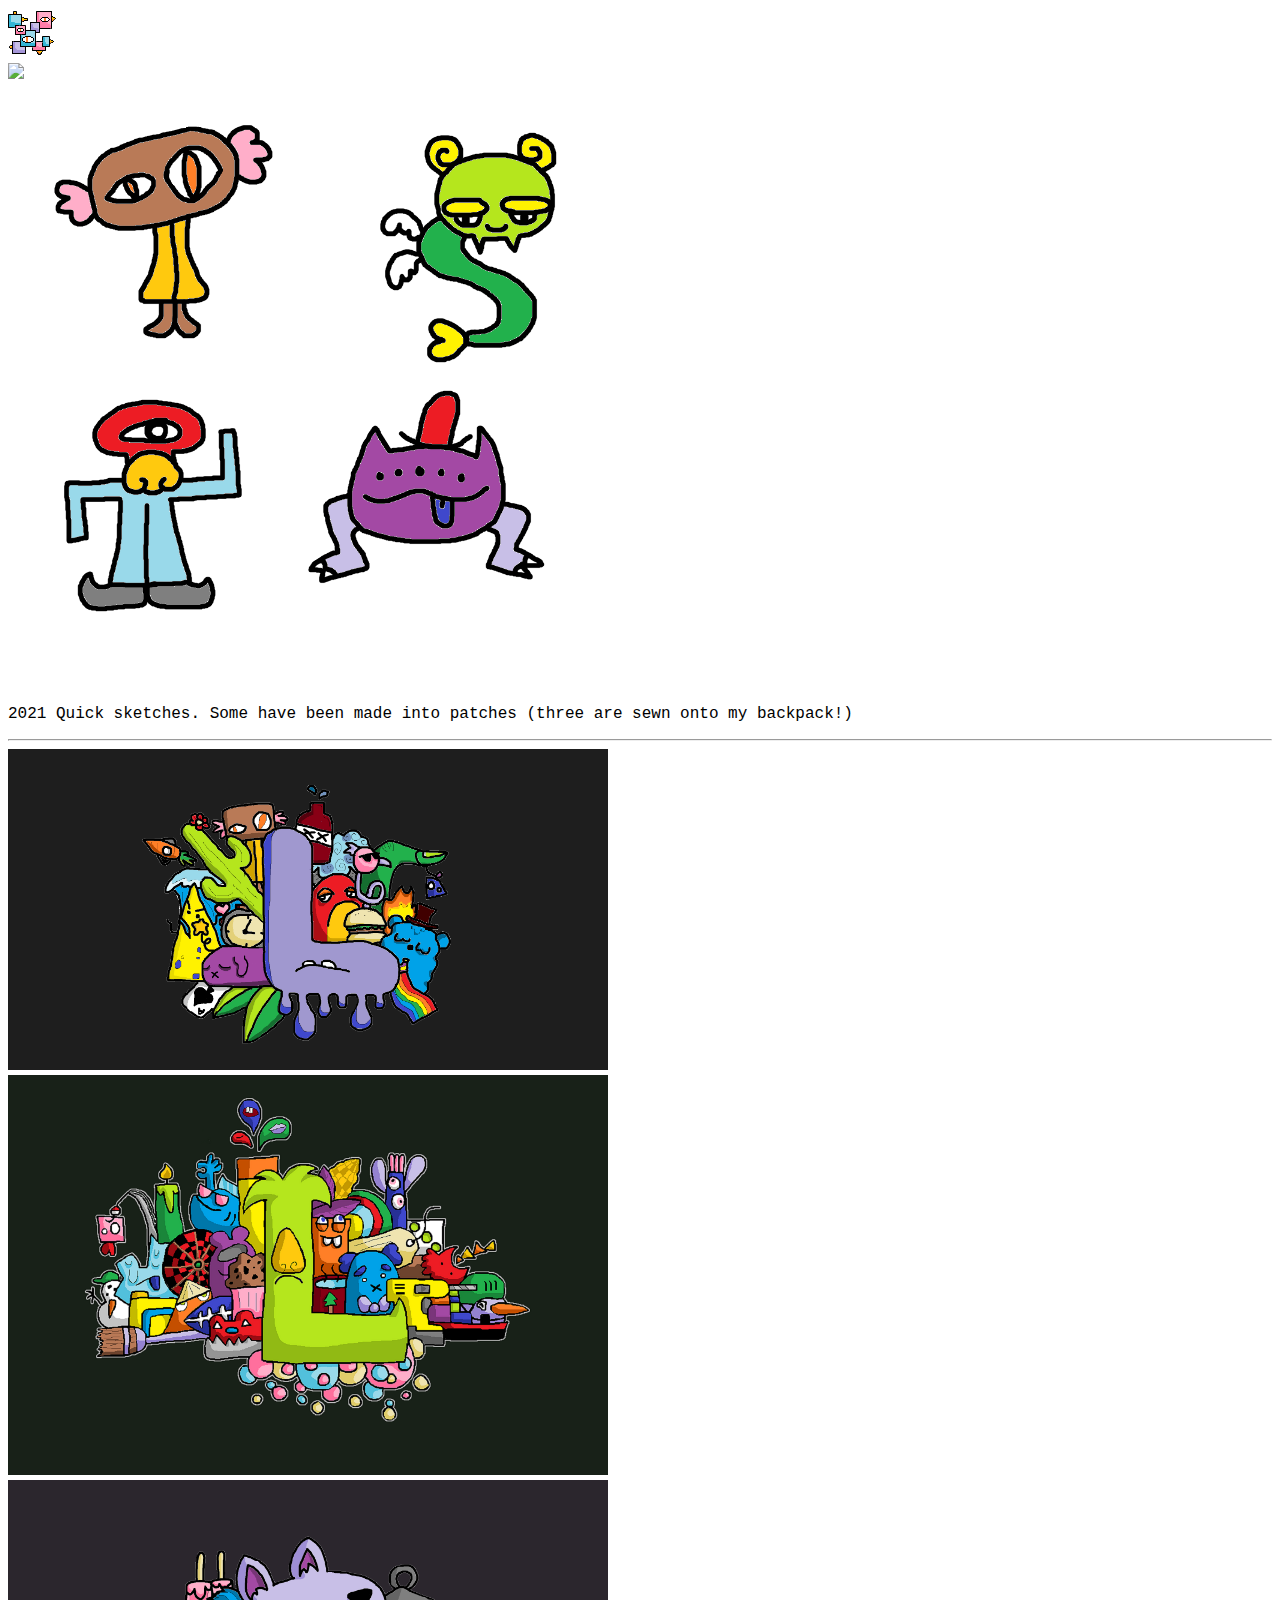
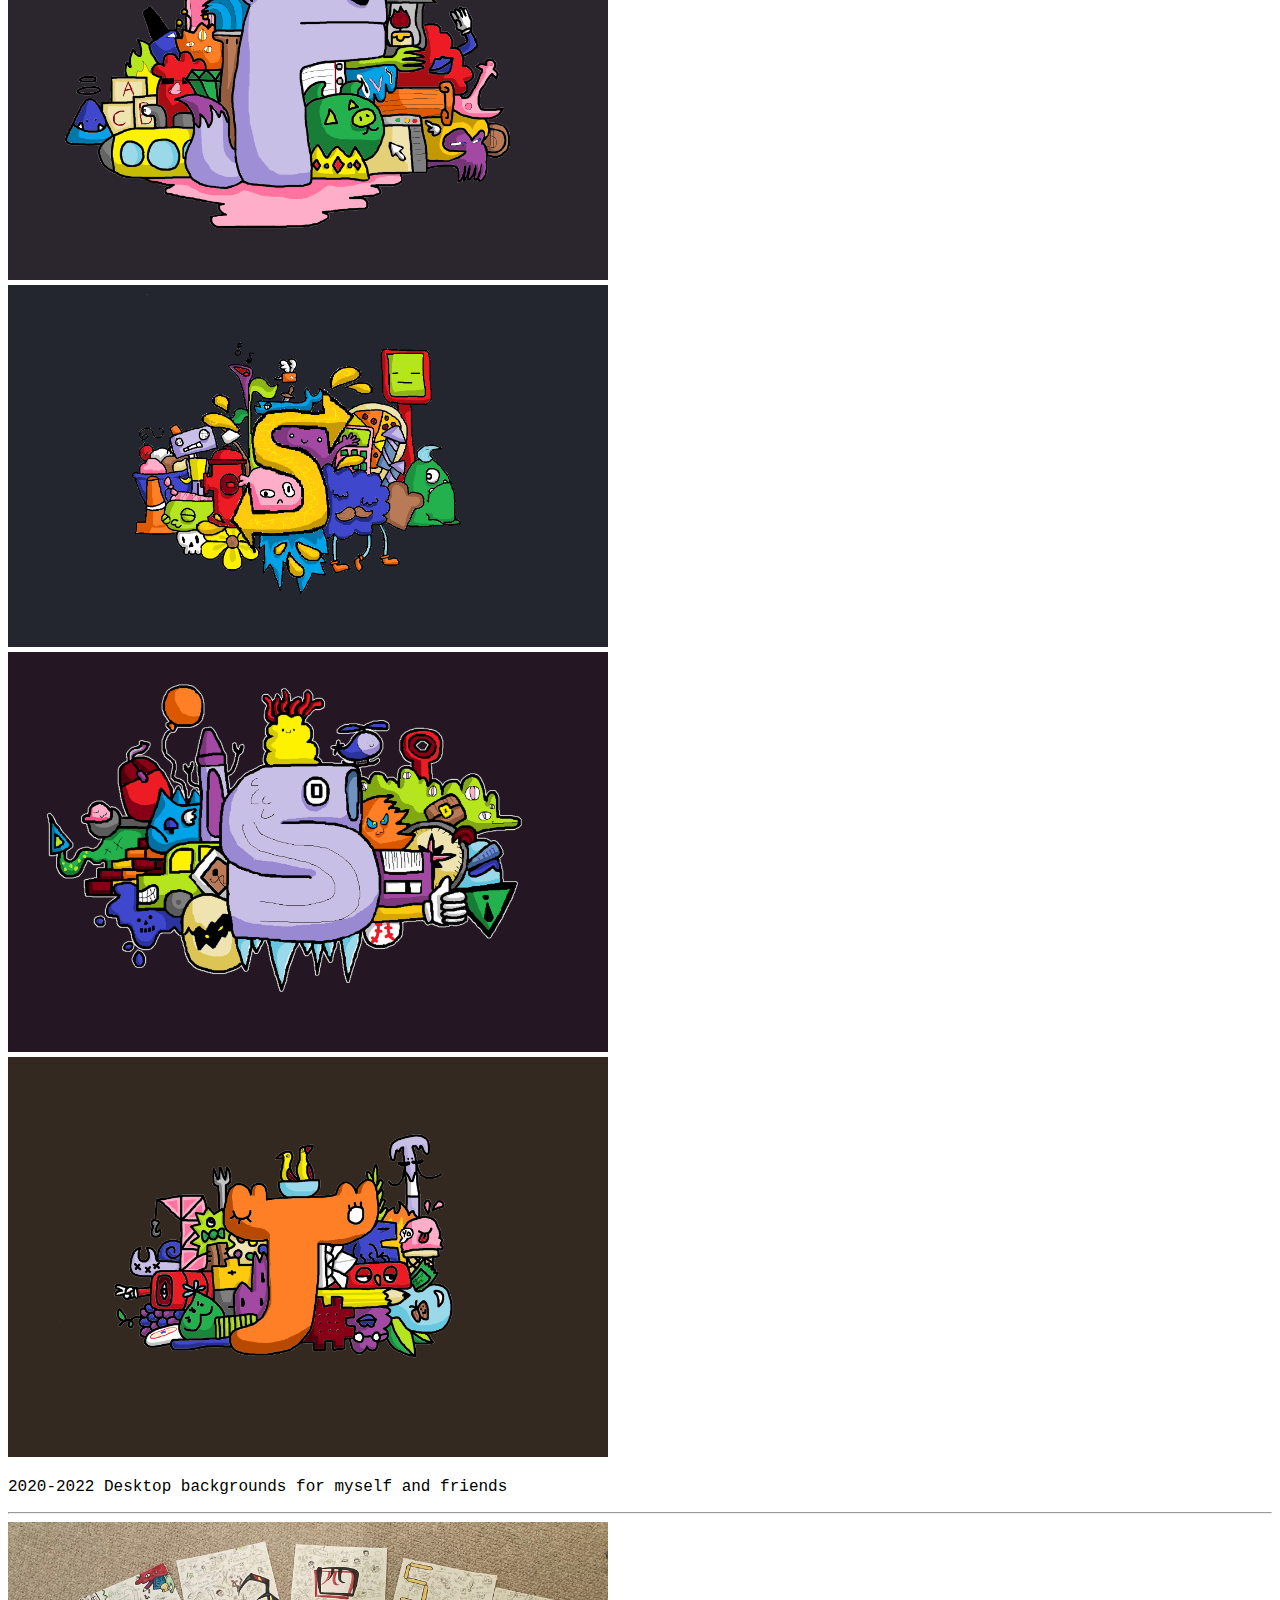
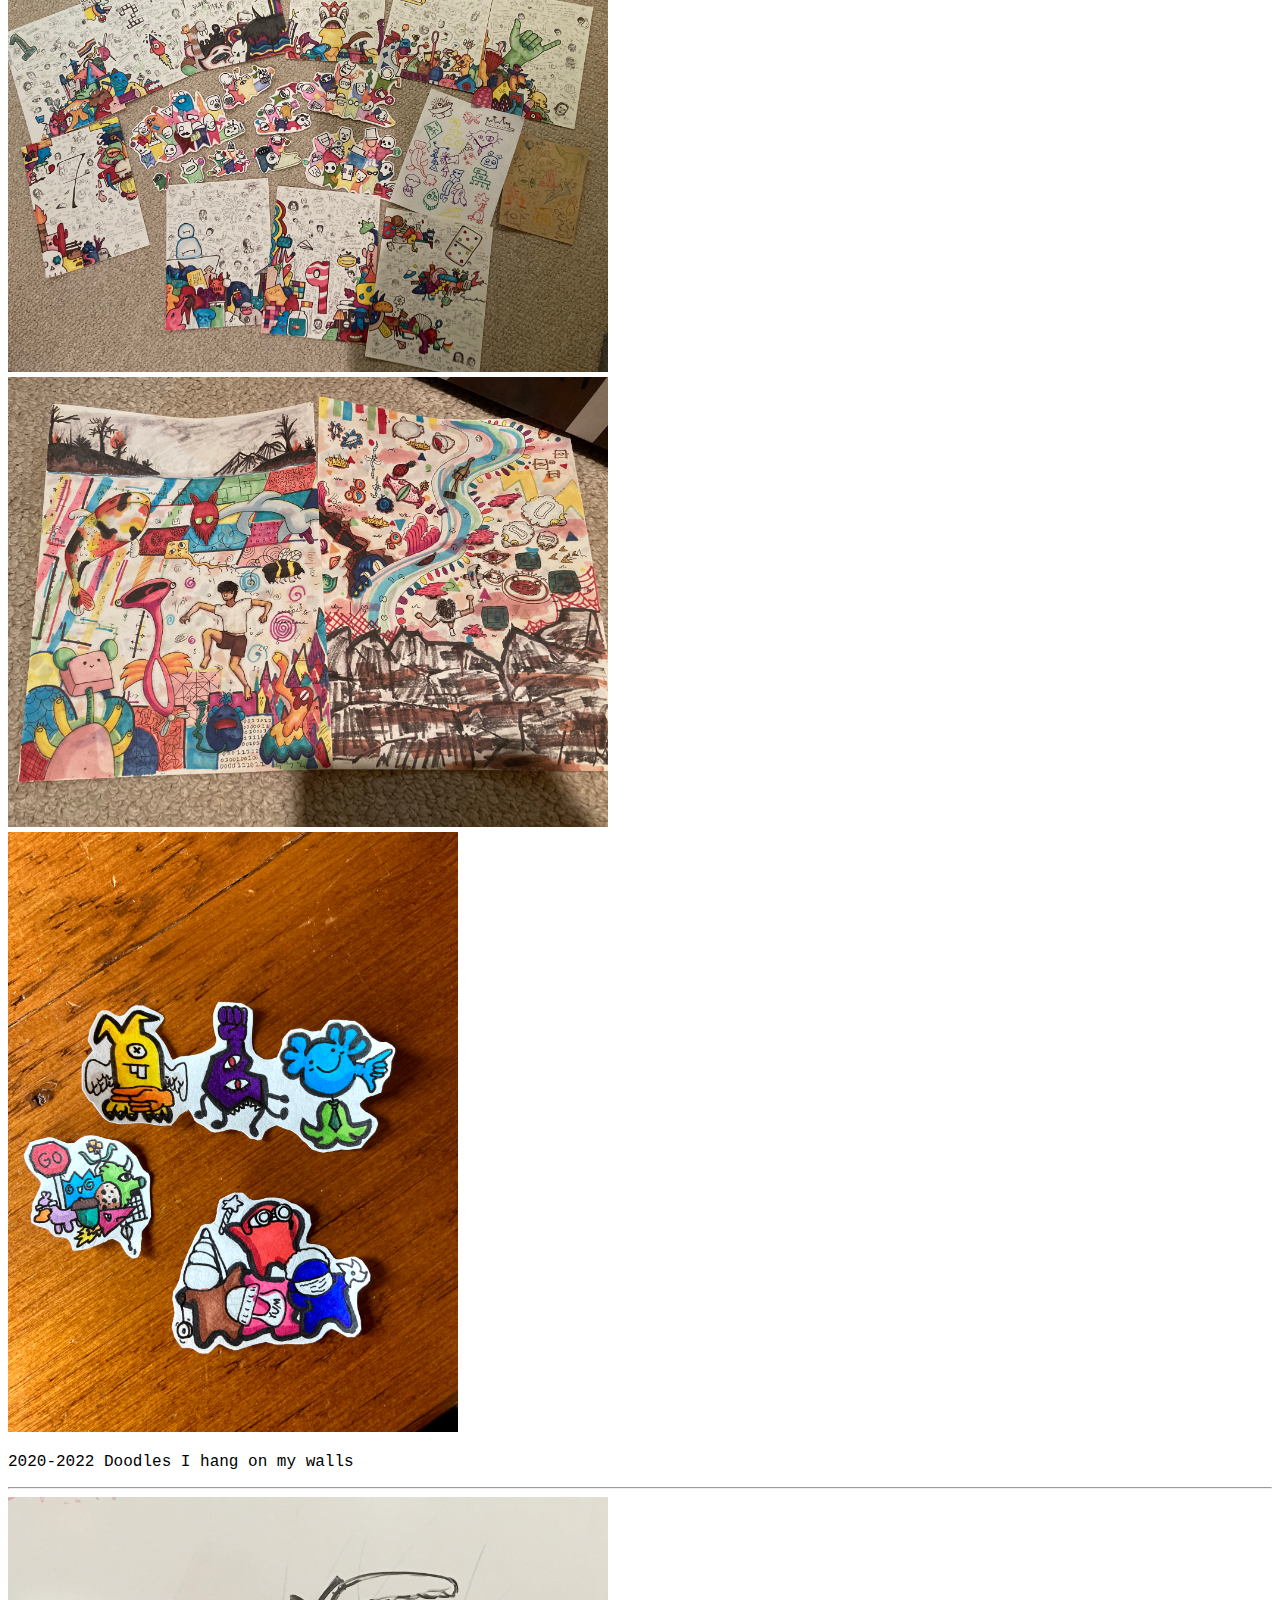
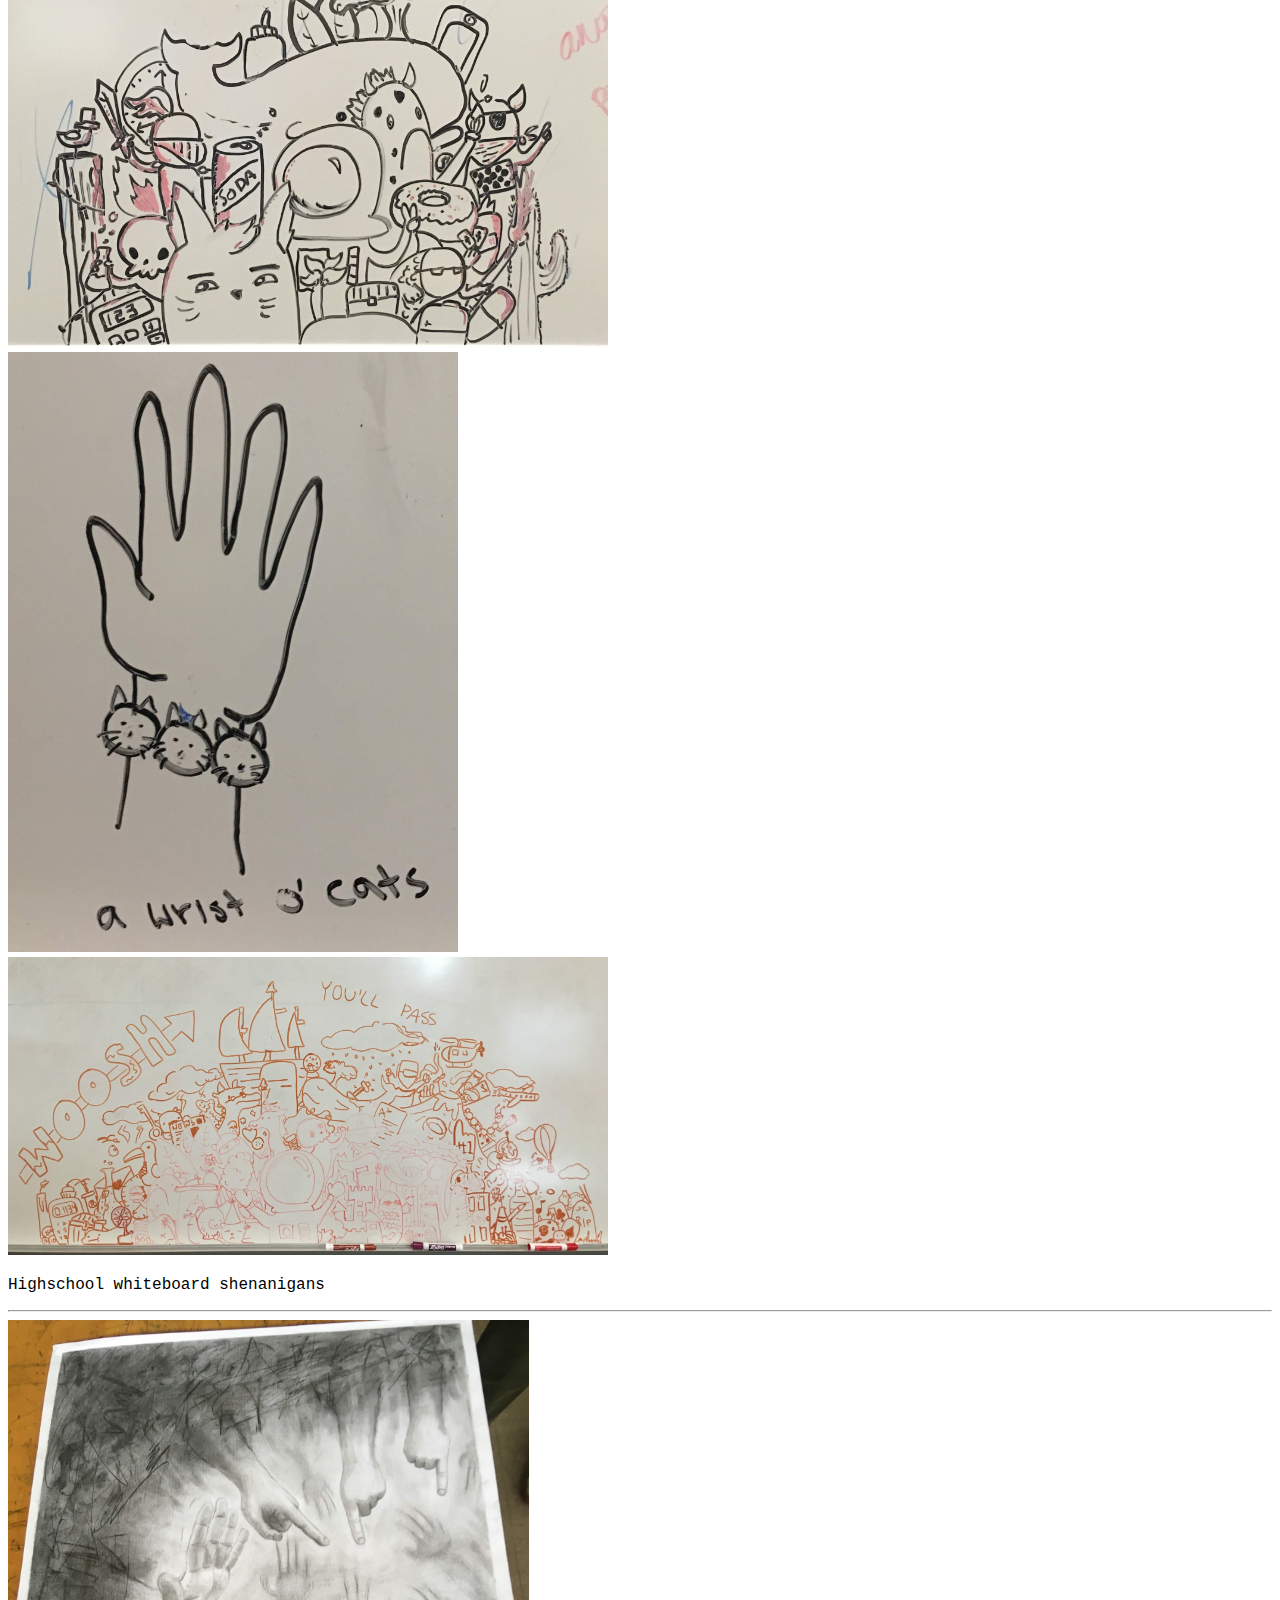
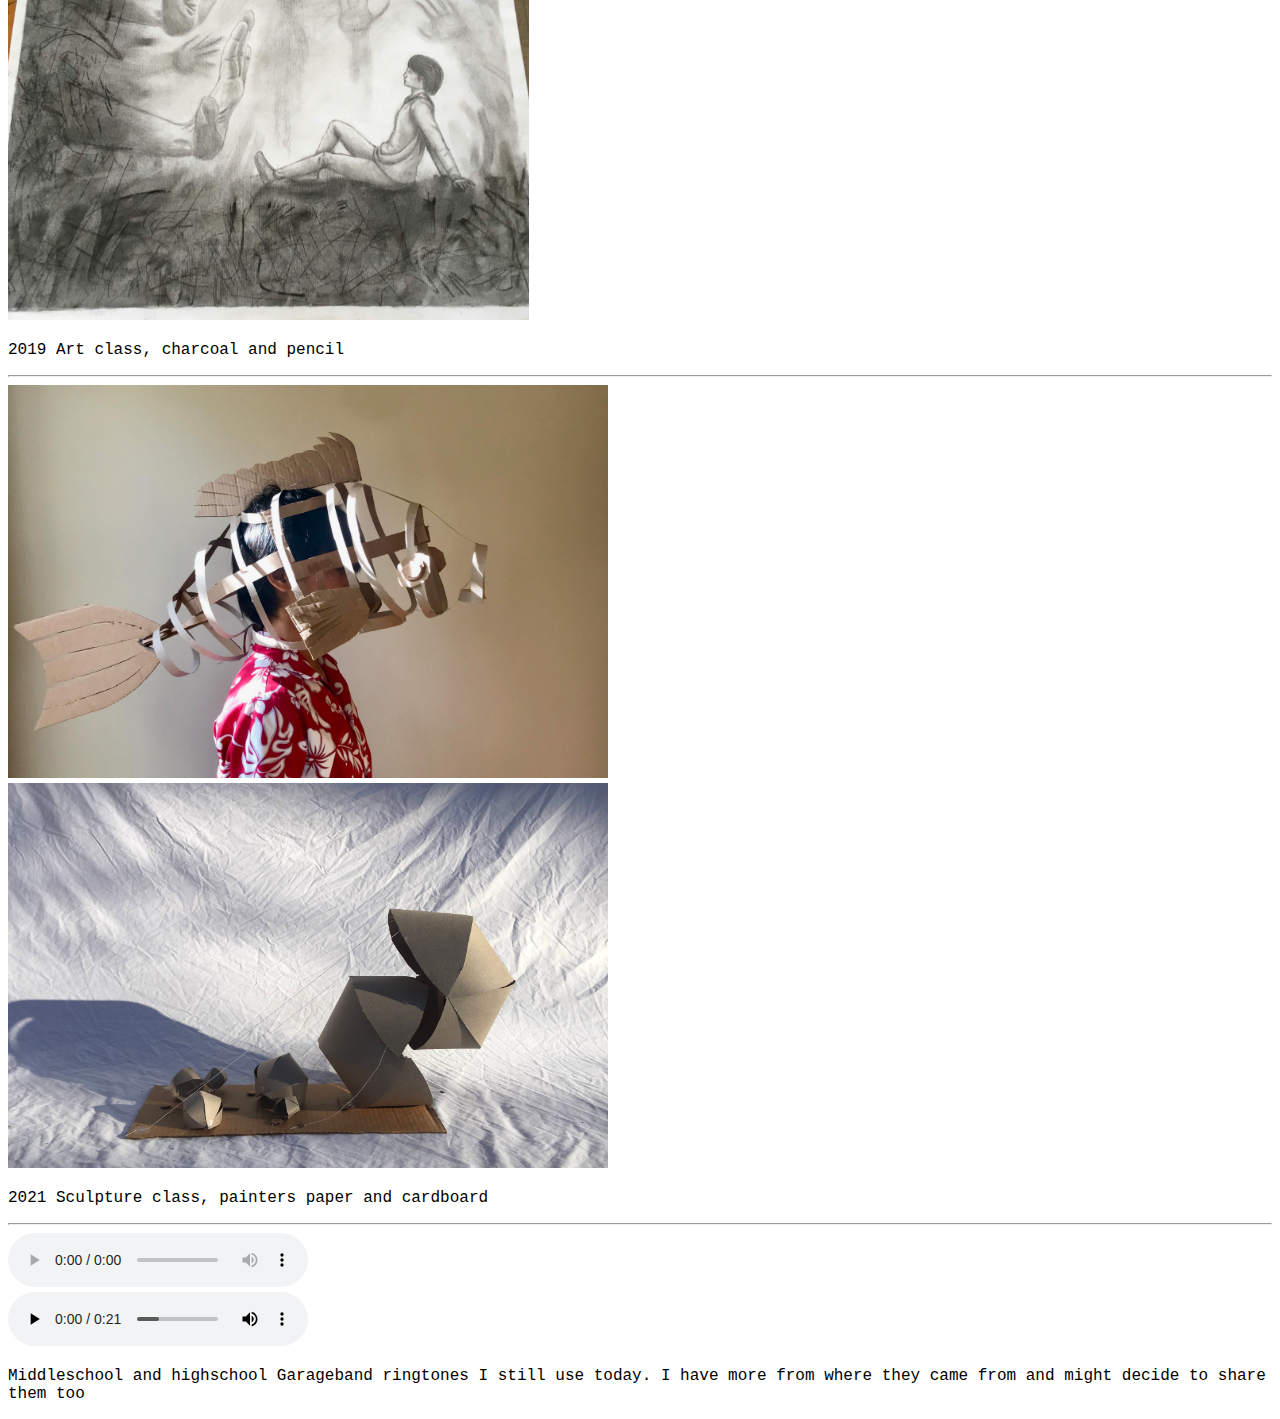
==== art/index.html @ 76c67569 "complete redesign" ====
<!DOCTYPE html>
<html>
    <head>
        <title>Lindsey's Art</title>
        <style>
        body {
            font-family: 'Courier New', Courier, monospace;
        }

        img {
            max-width: 600px;
            max-height: 600px;
        }
        </style>
    </head>
    <body>
        <img src="../images/dood1.png" /> <br>
        <img src="../images/dood2.png" /> <br>
        <img src="../images/doods.png" /> <br>
        <p>2021 Quick sketches. Some have been made into patches (three are sewn onto my backpack!)</p>
        <hr>
        <img src="../images/backgrounddoodle1.png" /> <br>
        <img src="../images/backgrounddoodle2.png" /> <br>
        <img src="../images/backgrounddoodle3.png" /> <br>
        <img src="../images/backgrounddoodle4.png" /> <br>
        <img src="../images/backgrounddoodle5.png" /> <br>
        <img src="../images/backgrounddoodle6.png" /> <br>
        <p>2020-2022 Desktop backgrounds for myself and friends</p>
        <hr>
        <img src="../images/paperdoodles1.jpg" /> <br>
        <img src="../images/paperdoodles2.jpg" /> <br>
        <img src="../images/paperdoodles3.jpg" /> <br>
        <p>2020-2022 Doodles I hang on my walls</p>
        <hr>
        <img src="../images/whiteboard1.JPG" /> <br>
        <img src="../images/whiteboard2.JPG" /> <br>
        <img src="../images/whiteboard3.JPG" /> <br>
        <p>Highschool whiteboard shenanigans</p>
        <hr>
        <img src="../images/paper1.JPG" /> <br>
        <p>2019 Art class, charcoal and pencil</p>
        <hr>
        <img src="../images/scultpure1.JPG" /> <br>
        <img src="../images/sculpture2.JPG" /> <br>
        <p>2021 Sculpture class, painters paper and cardboard</p>
        <hr>
        <audio controls><source src="../audio/Venom.wav" type="audio/wav"></audio> <br>
        <audio controls><source src="../audio/伞天.wav" type="audio/wav"></audio> <br>
        <p>Middleschool and highschool Garageband ringtones I still use today. I have more from where they came from and might decide to share them too</p>
    </body>
</html>
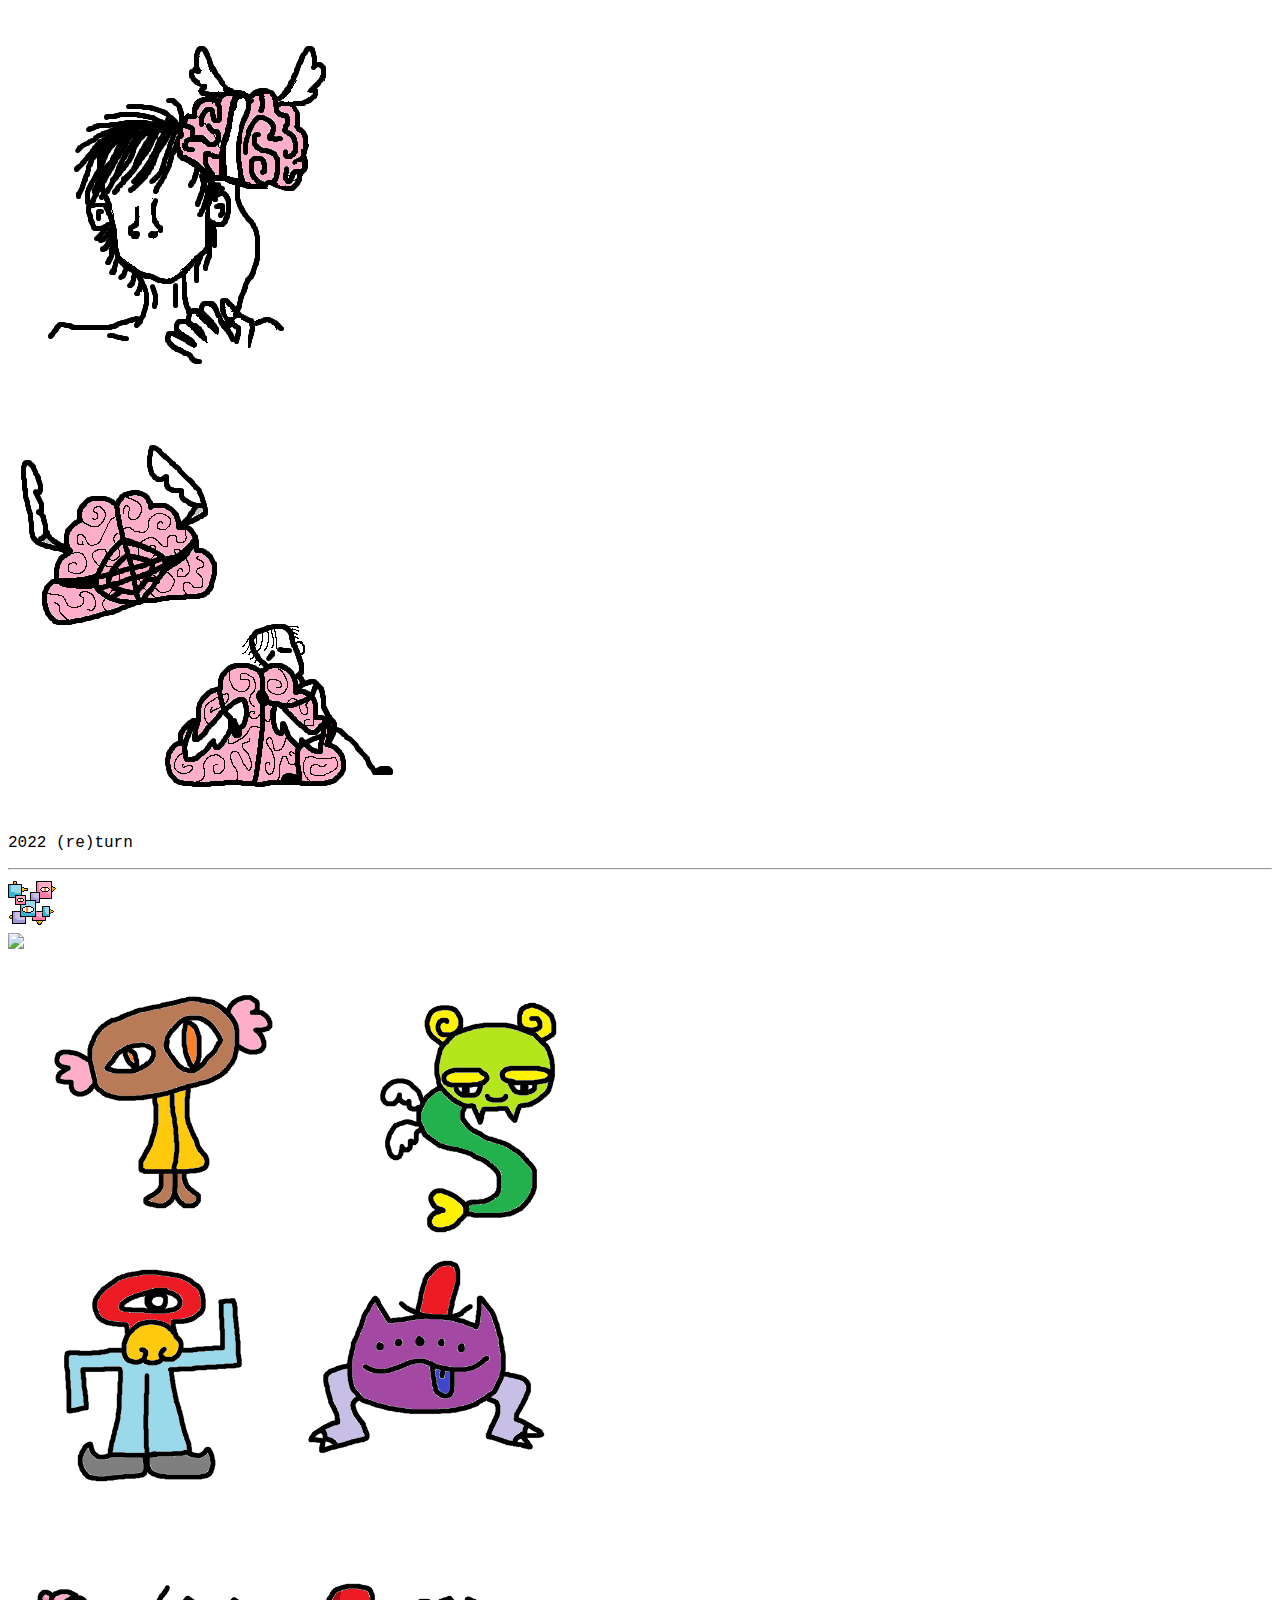
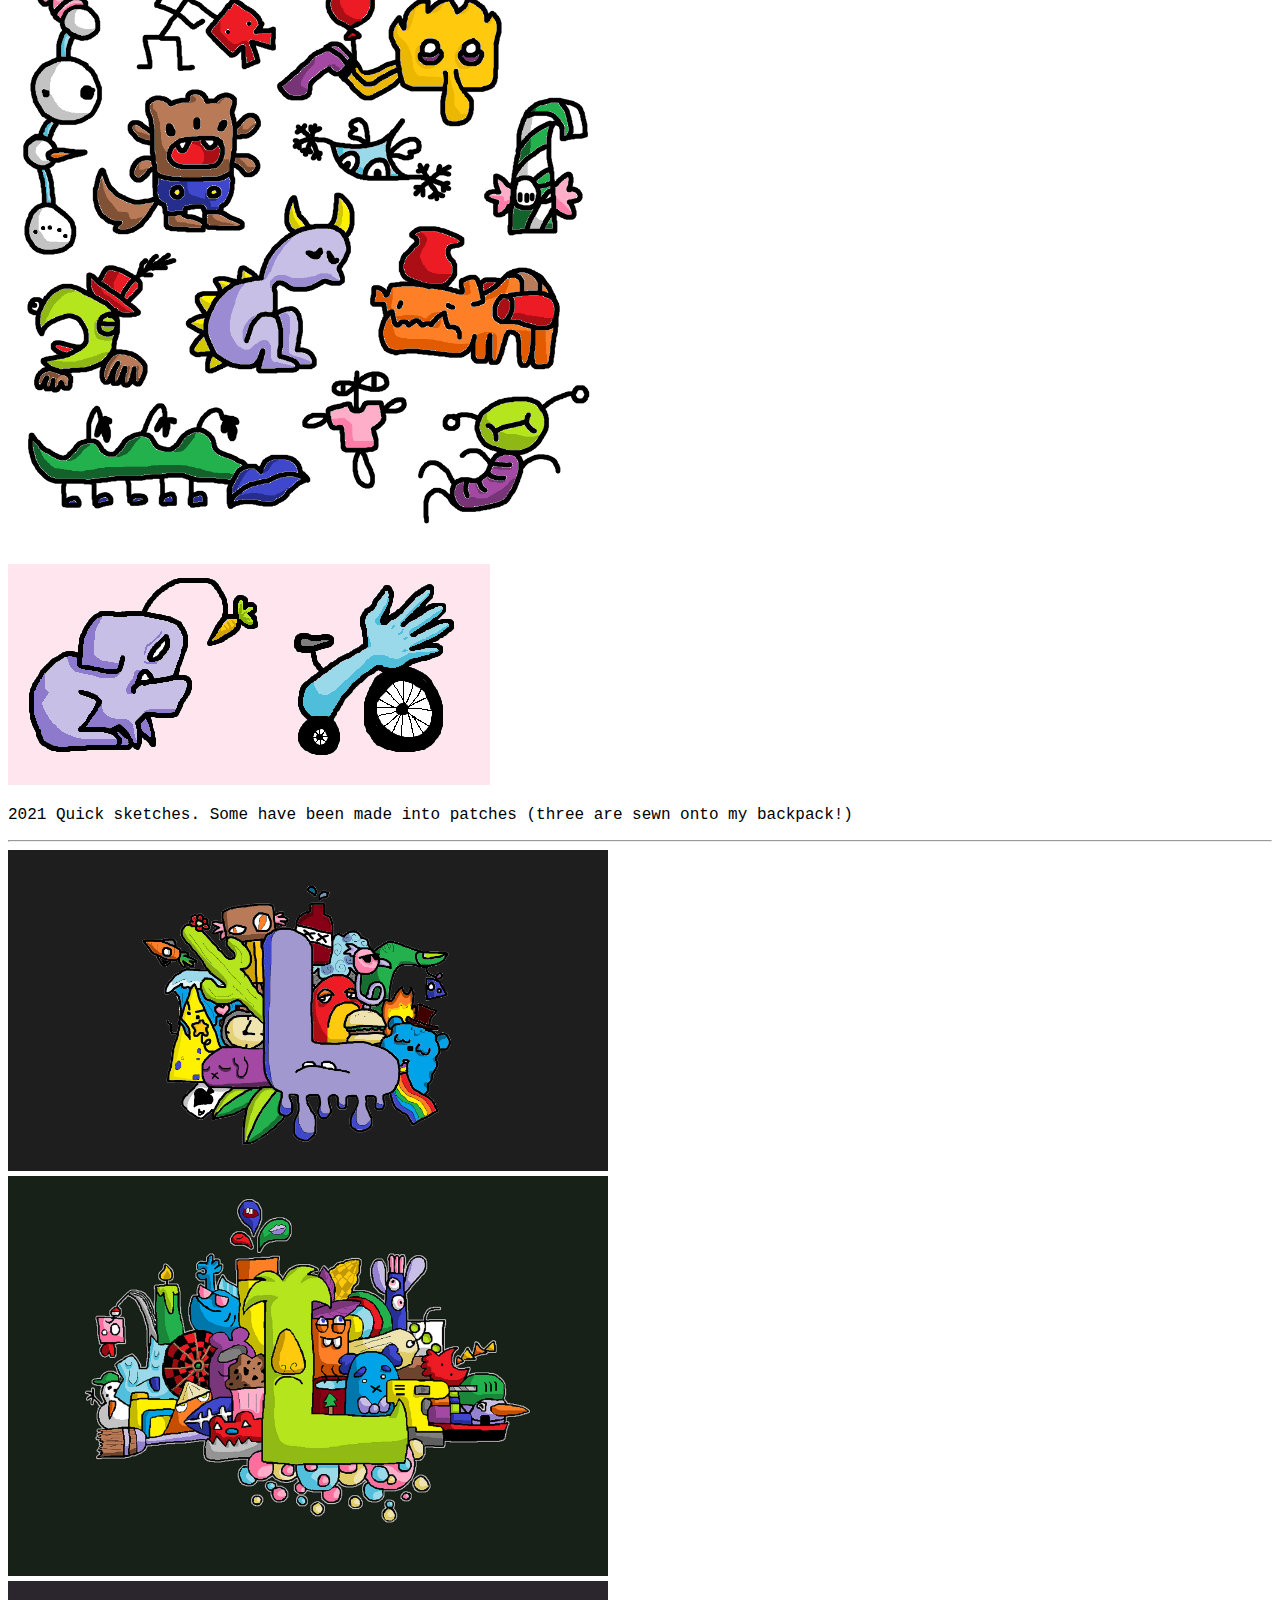
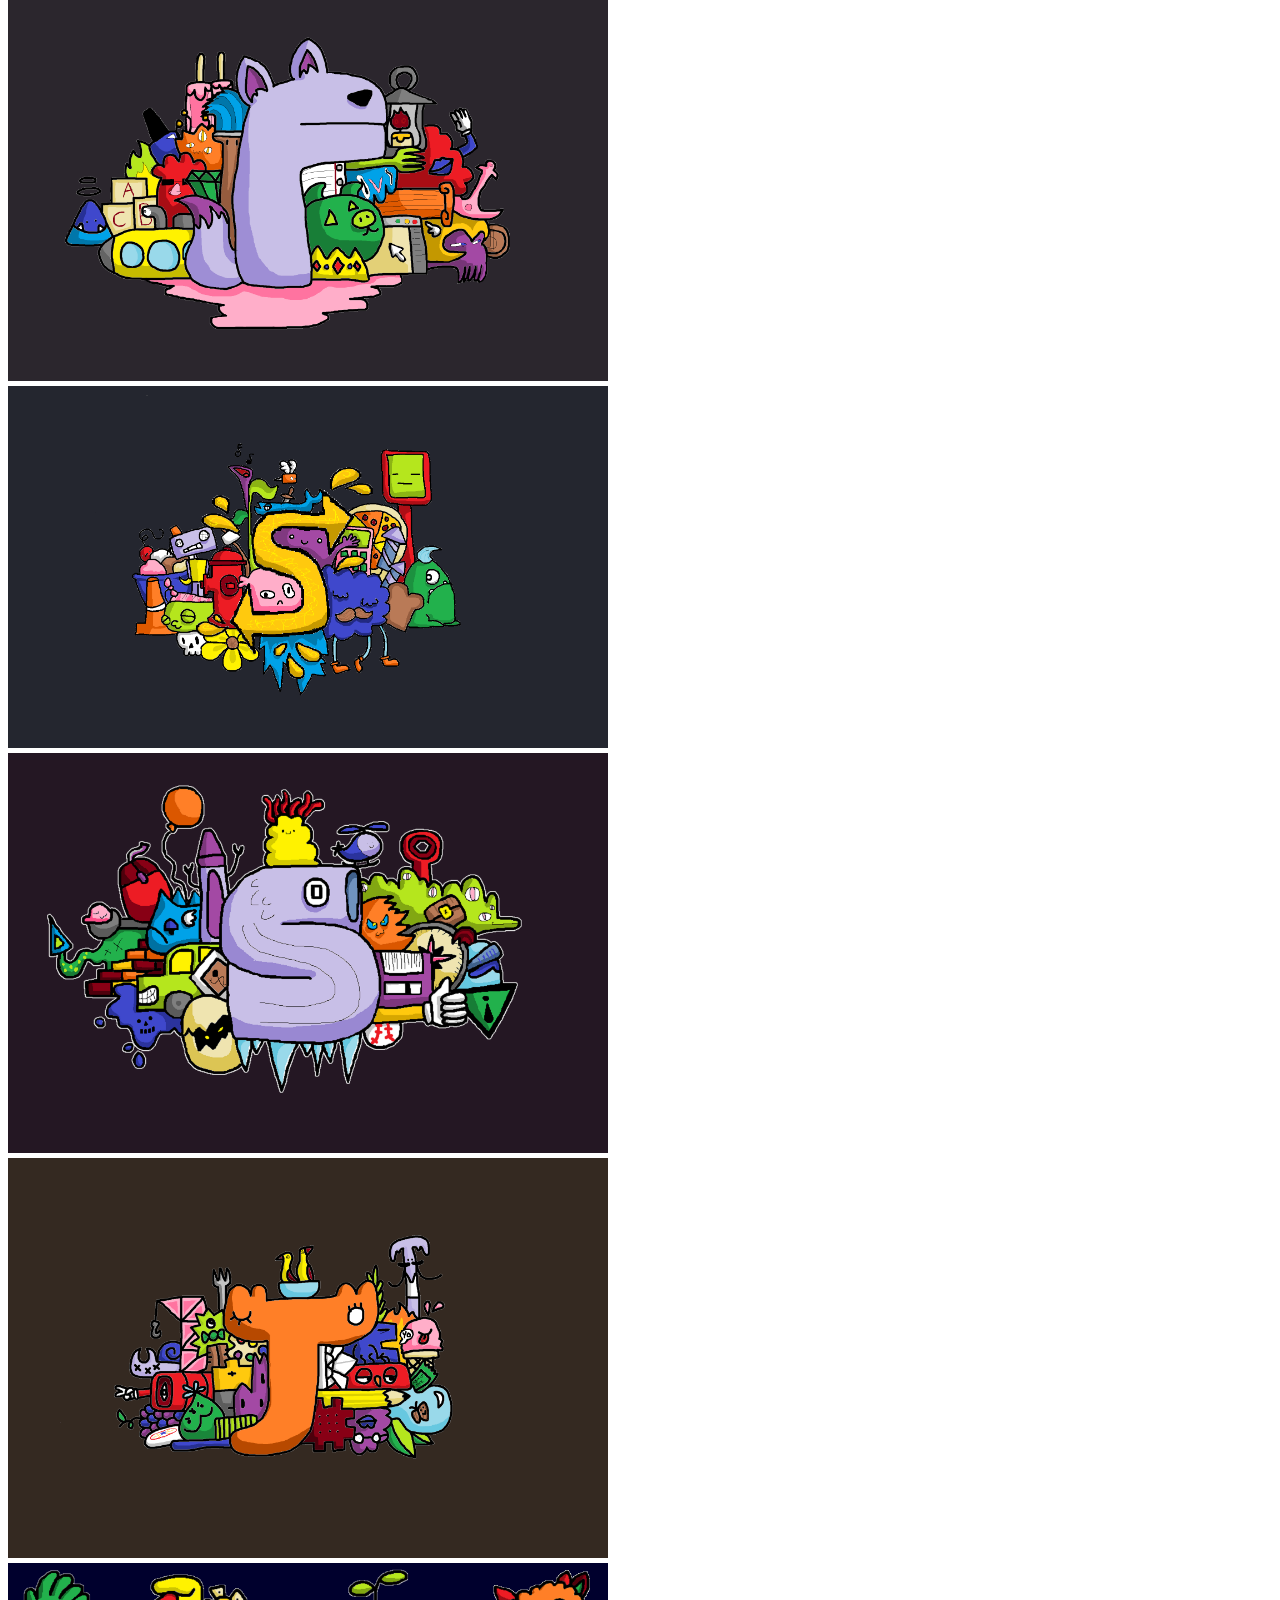
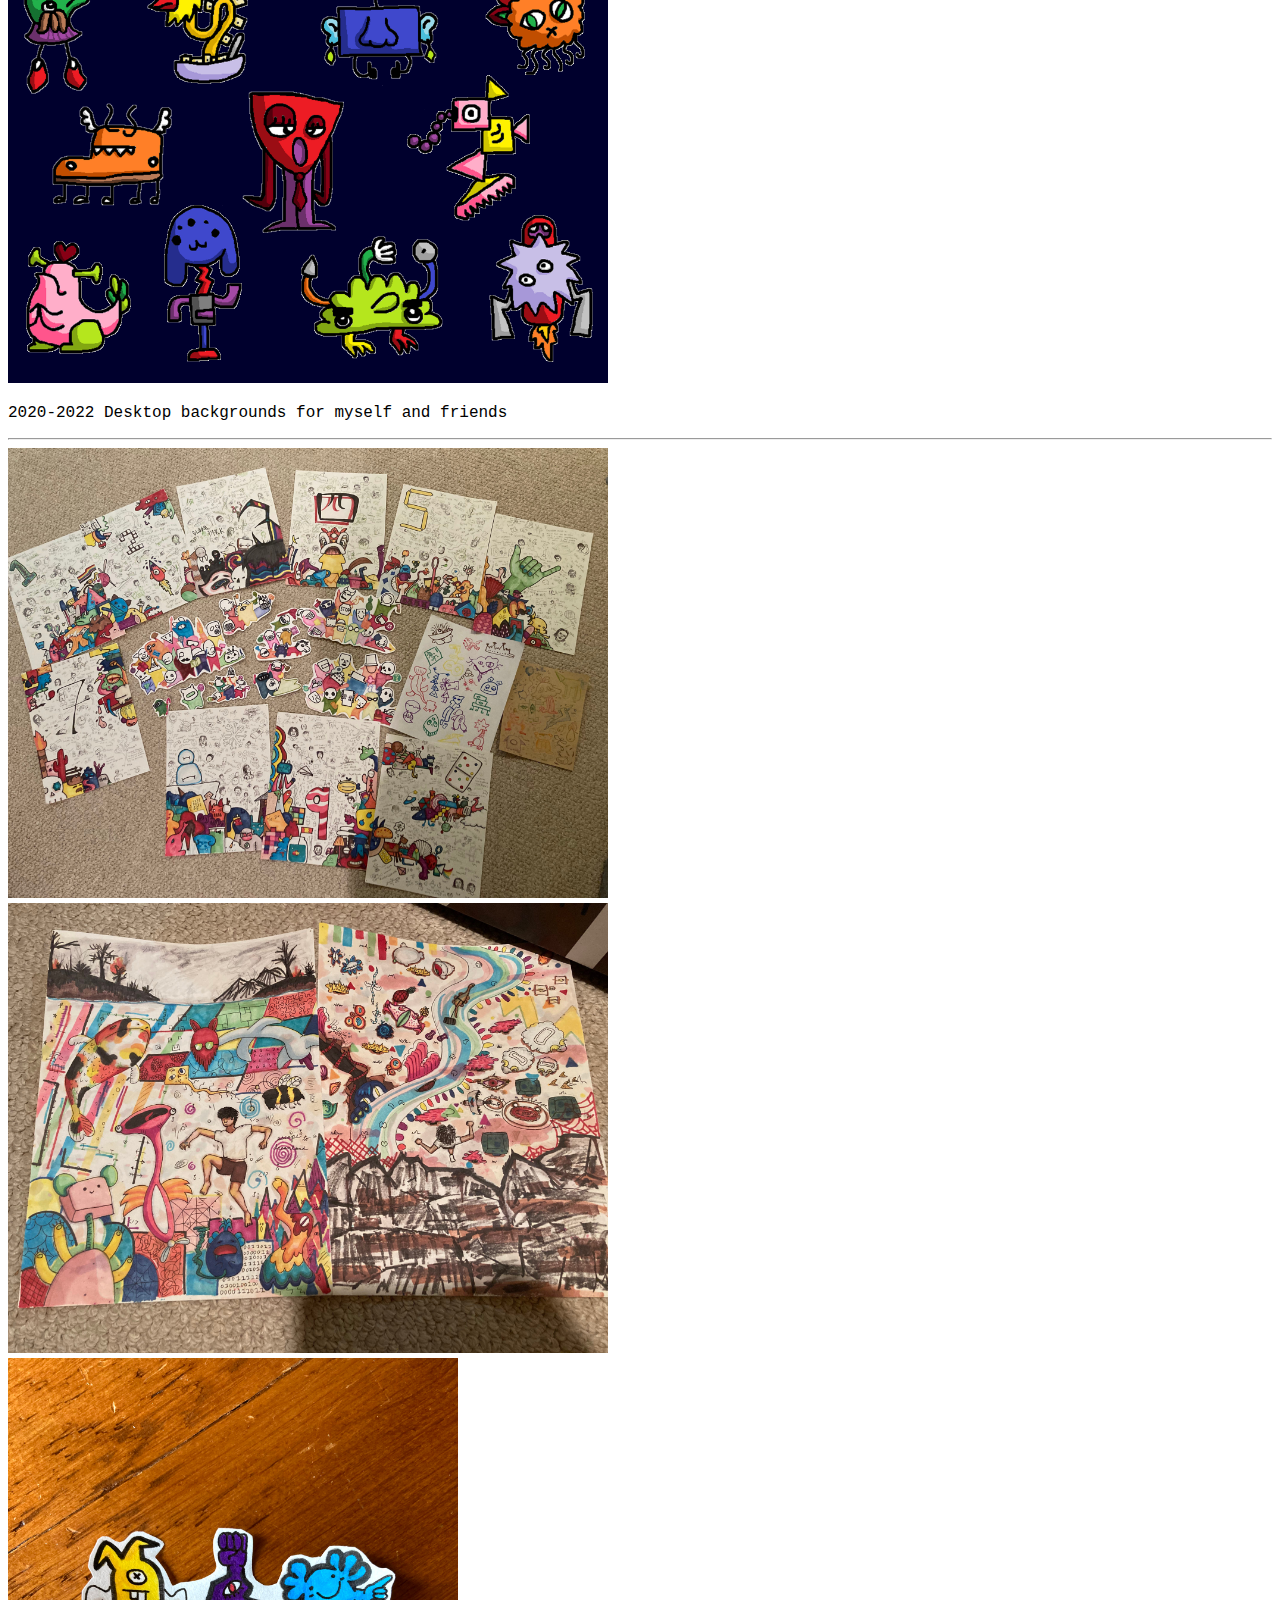
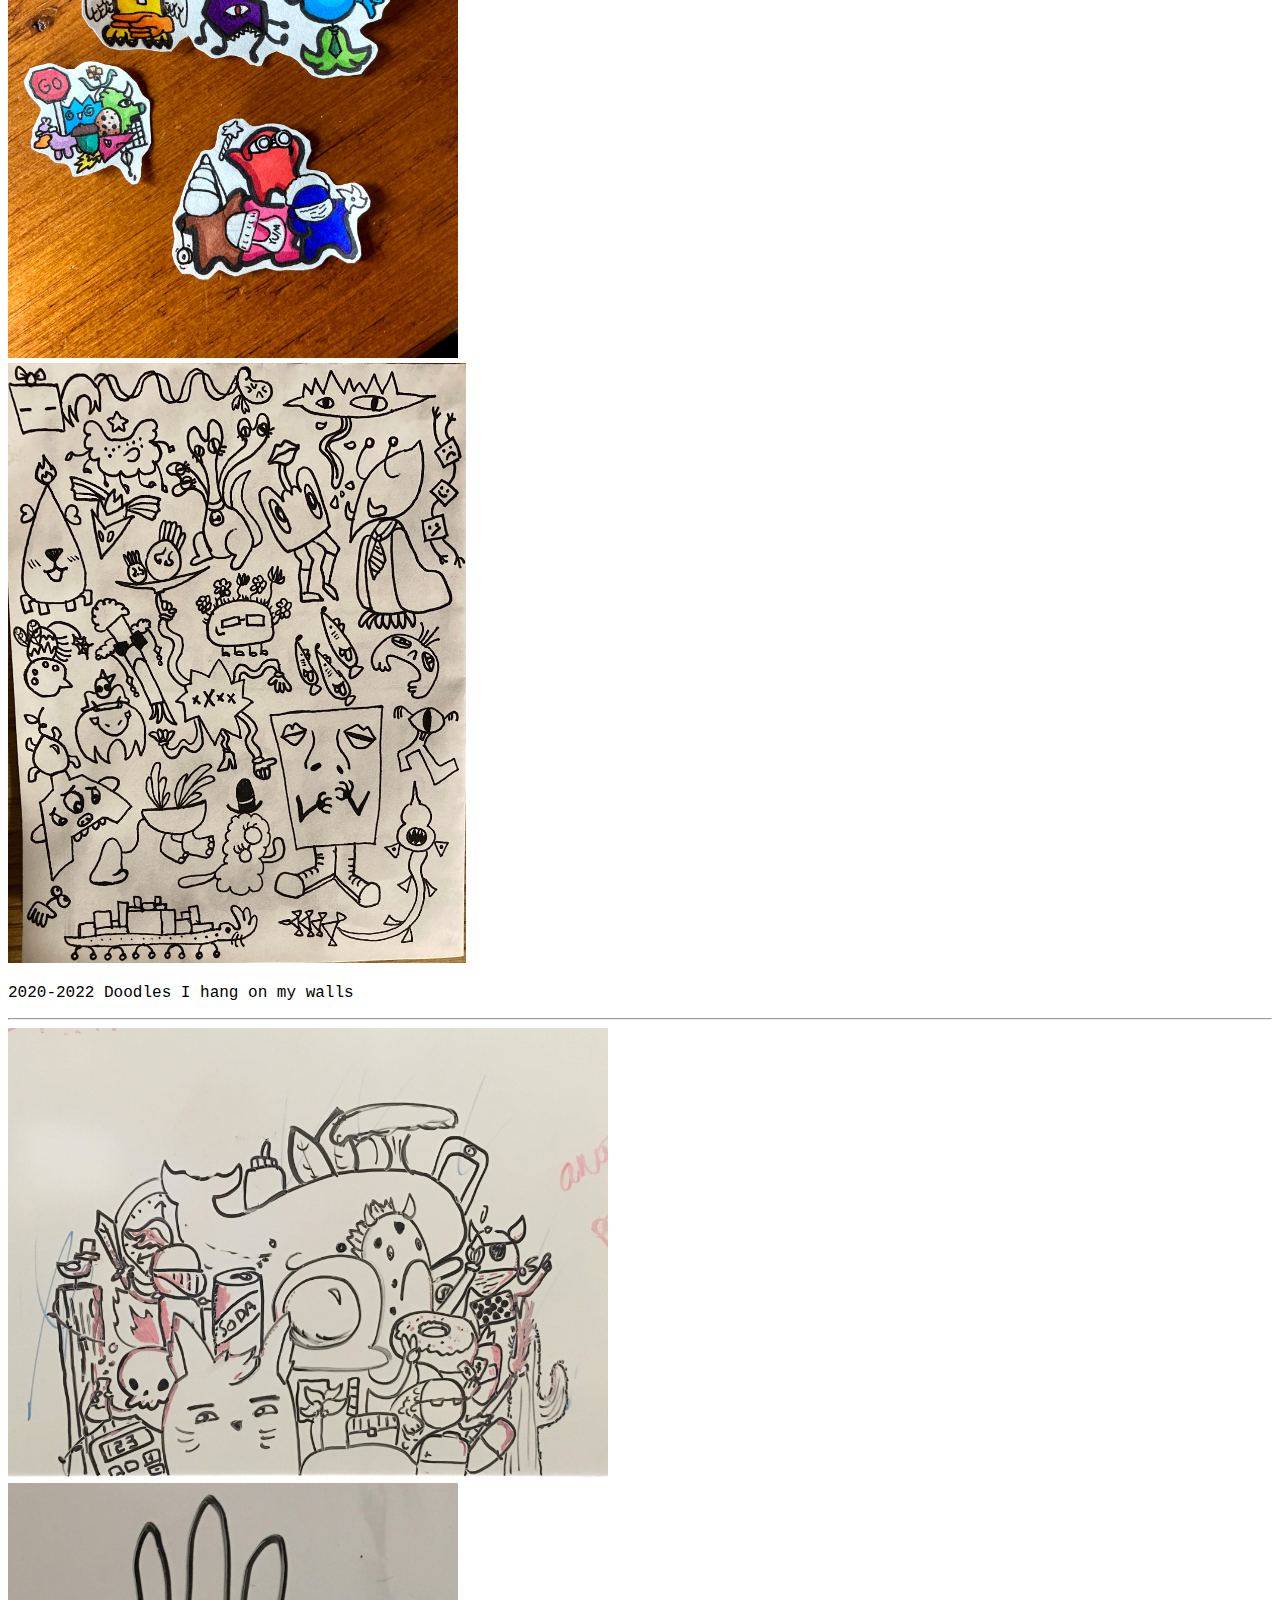
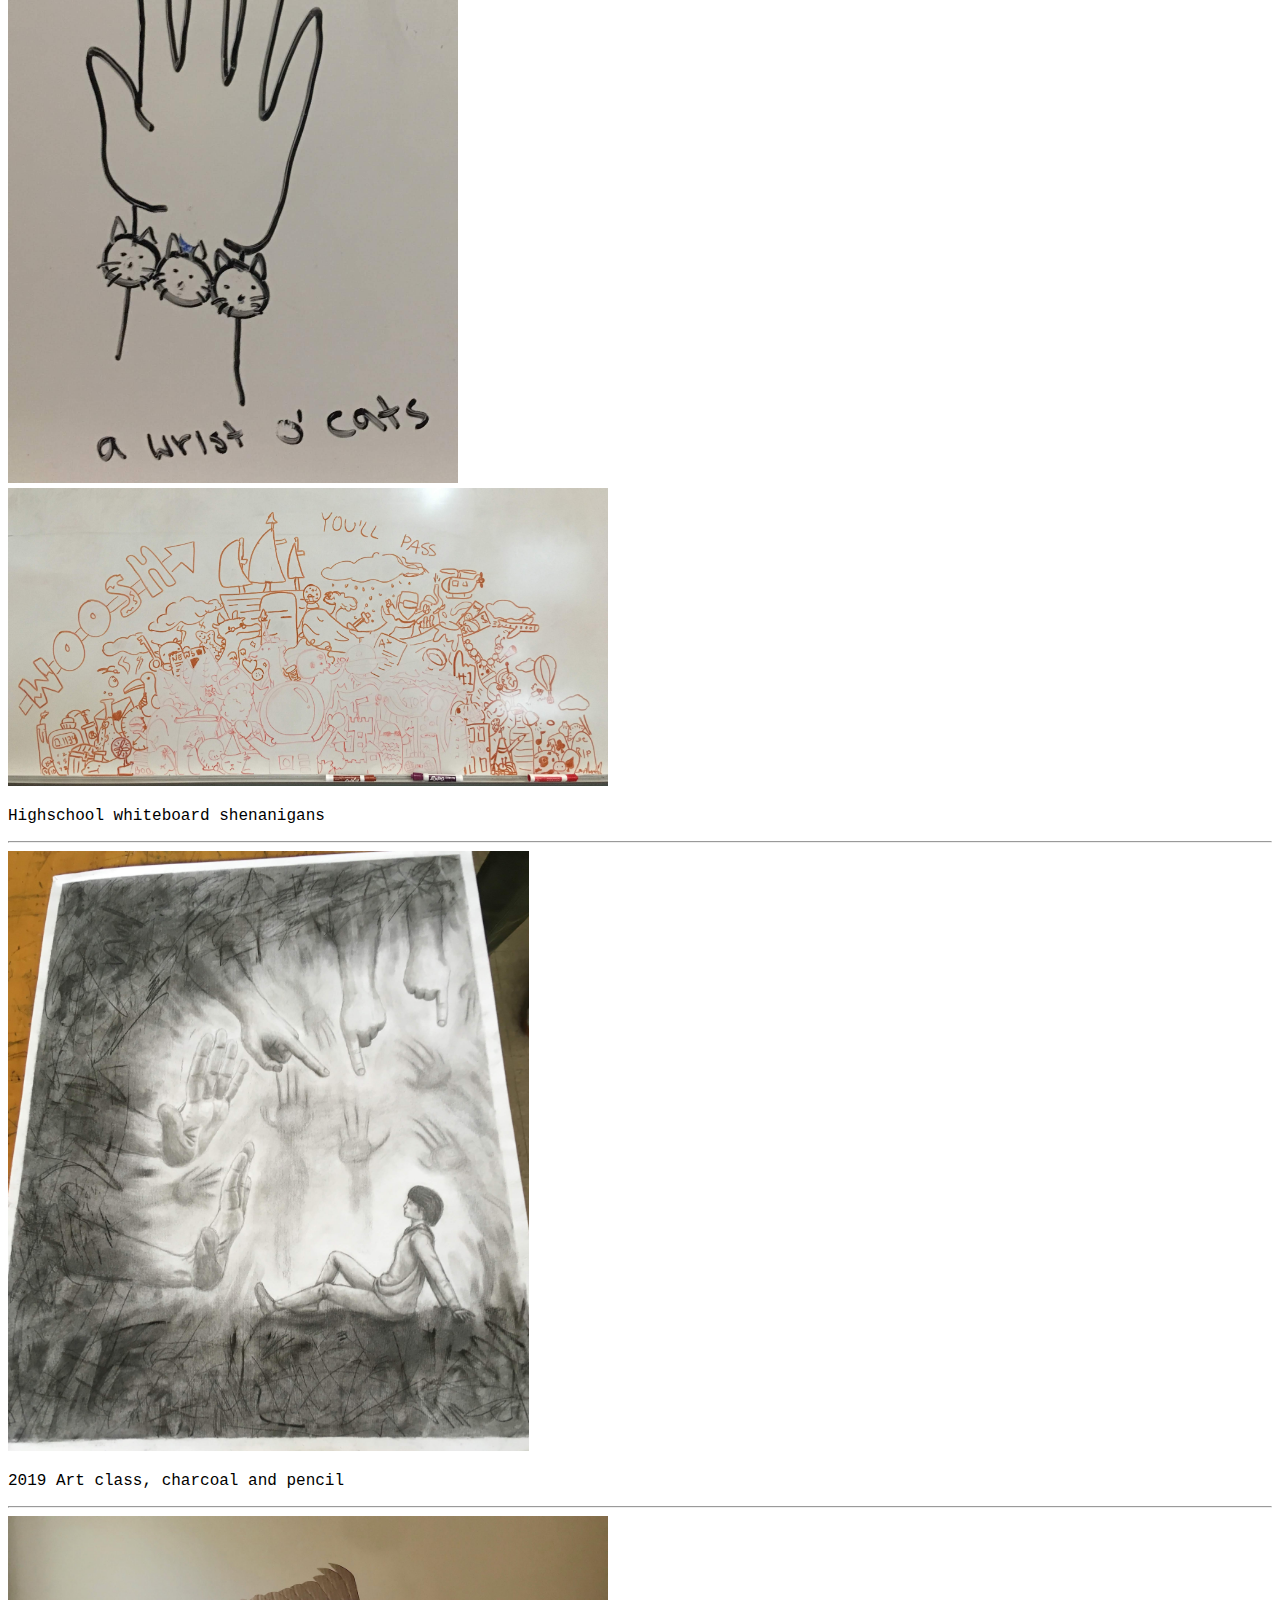
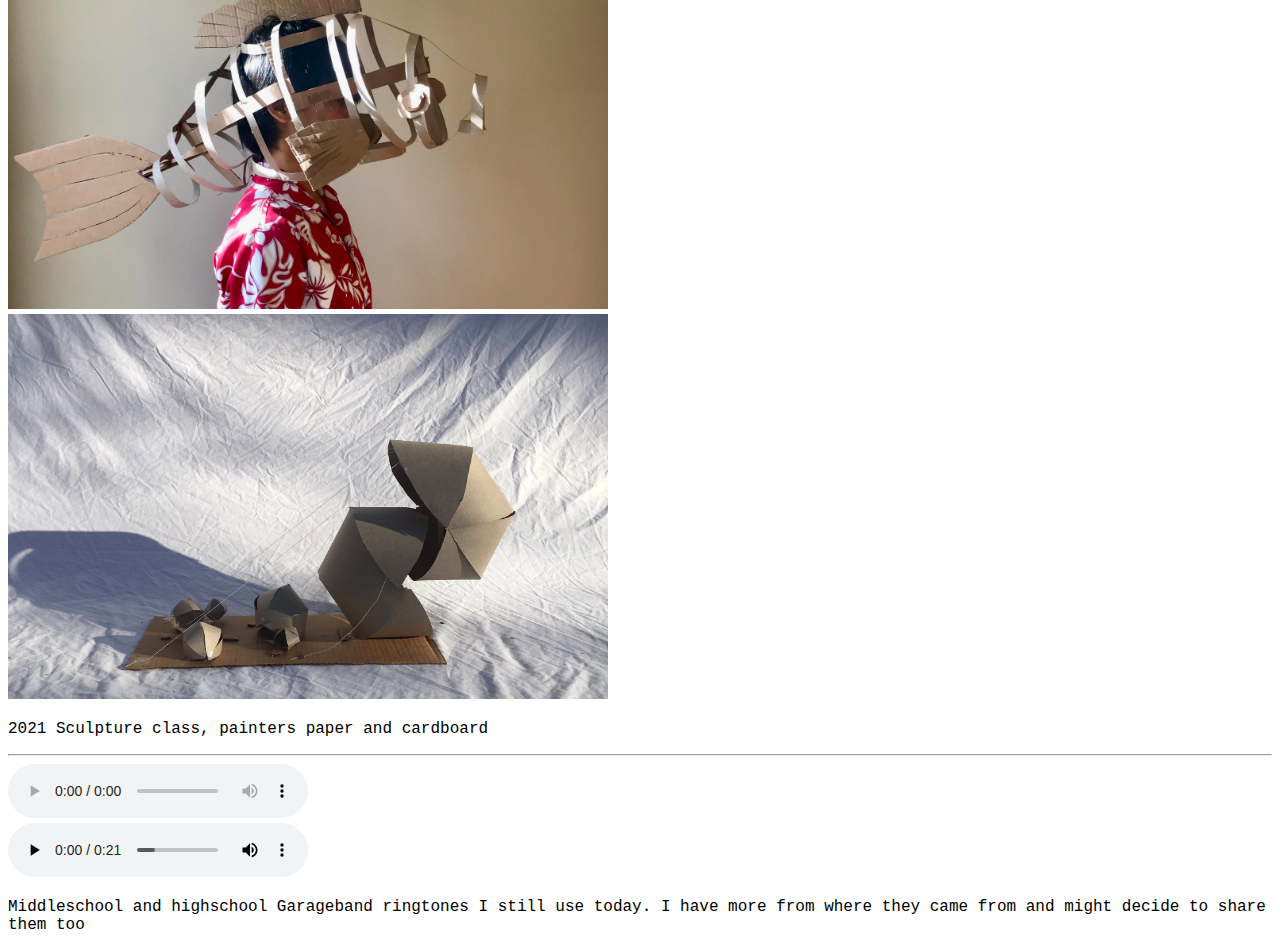
==== commit 288a4feb: "accessibility update, content additions" ====
--- a/art/index.html
+++ b/art/index.html
@@ -14,9 +14,15 @@
         </style>
     </head>
     <body>
+        <img src="../images/brainonaleash.png"/> <br>
+        <img src="../images/pitbullbrain.png"/> <br>
+        <p>2022 (re)turn</p>
+        <hr>
         <img src="../images/dood1.png" /> <br>
         <img src="../images/dood2.png" /> <br>
         <img src="../images/doods.png" /> <br>
+        <img src="../images/decdoods.png" /> <br>
+        <img src="../images/septembermoods.png"/> <br>
         <p>2021 Quick sketches. Some have been made into patches (three are sewn onto my backpack!)</p>
         <hr>
         <img src="../images/backgrounddoodle1.png" /> <br>
@@ -25,11 +31,13 @@
         <img src="../images/backgrounddoodle4.png" /> <br>
         <img src="../images/backgrounddoodle5.png" /> <br>
         <img src="../images/backgrounddoodle6.png" /> <br>
+        <img src="../images/backgrounddoodle7.png" /> <br>
         <p>2020-2022 Desktop backgrounds for myself and friends</p>
         <hr>
         <img src="../images/paperdoodles1.jpg" /> <br>
         <img src="../images/paperdoodles2.jpg" /> <br>
         <img src="../images/paperdoodles3.jpg" /> <br>
+        <img src="../images/paperdoodles4.jpg" /> <br>
         <p>2020-2022 Doodles I hang on my walls</p>
         <hr>
         <img src="../images/whiteboard1.JPG" /> <br>
